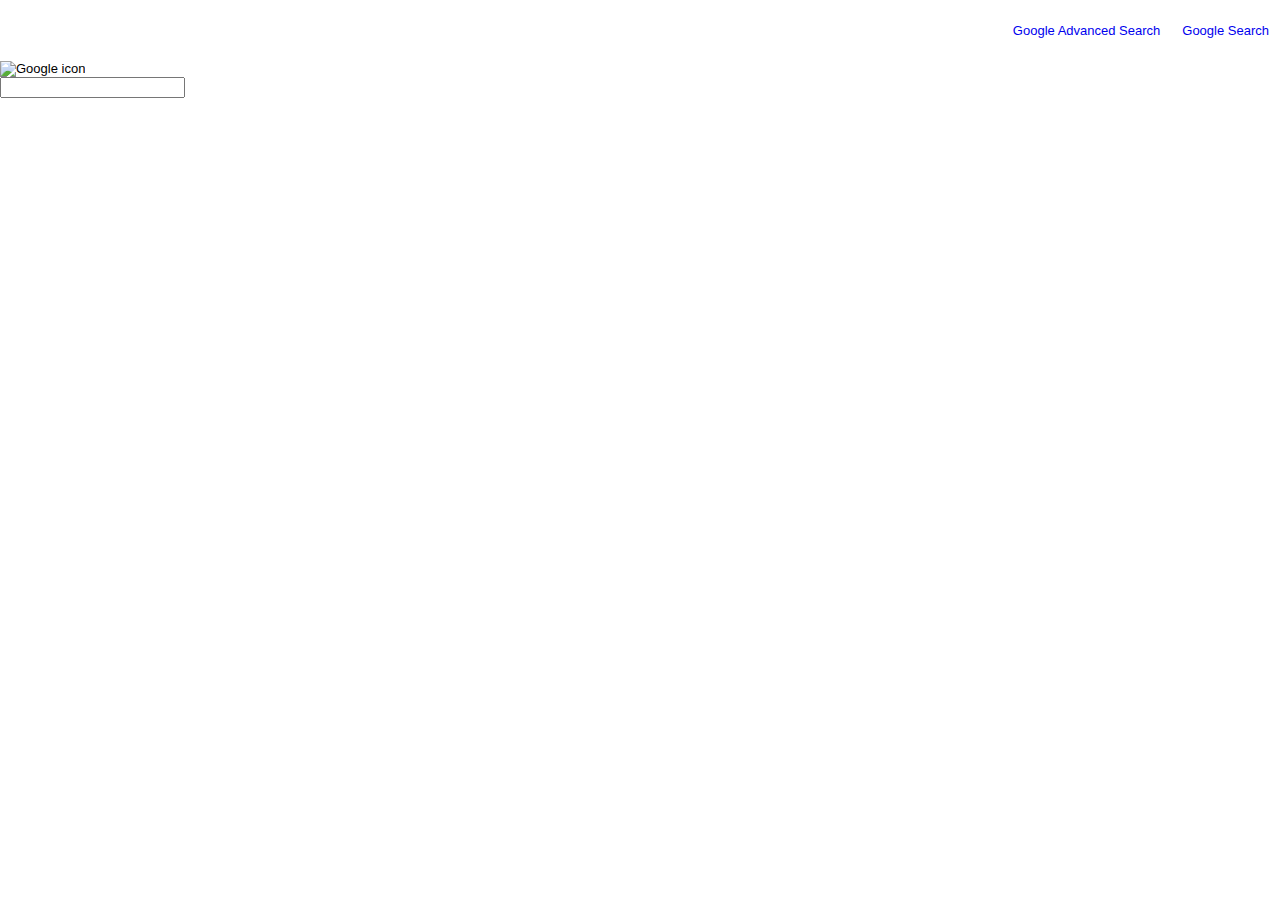
==== image_search.html @ 654b9ce1 "first local commit" ====
<!DOCTYPE html>
<html lang="en">
    <head>
        <meta charset="UTF-8">
        <meta name="viewport" content="width-device-width, initial-scale-1.0">
        <meta http-equiv="x-UA-compatible" content="ie-edge">
        <link rel="stylesheet" href="image_search.css">
        <title>Search</title>
    </head>

    <body>
        <nav>
            <ul>
                <li><a id="search-link" href="search_page.html">Google Search</a></li>
                <li><a id="advance-search-link" href="#">Google Advanced Search</a></li>
            </ul>
        </nav>
        
        <div class="img"> 
            <img src="./images/google.png" width="275px" alt="Google icon">
        </div>
    
            <form class="form" action="https://www.google.com/imghp/search">
                <input class="search-form" type="text" name="q">
                <div class="btn-bar">
                    <!-- <input class="btn" id="btn1" type="submit" value="Google Search">
                    <input class="btn" id="btn2" type="submit" value="I'm Feeling Lucky"> -->
                </div>
            </form>
    </body>
---- image_search.css ----
a, ul {
    text-decoration: none;
    list-style: none;
}


body {
    font-family: Arial, sans-serif;
    font-size: 13px;
    padding: 0px;
    margin: 0px;
}

nav ul {
    overflow: auto;
}

nav li {
    display: inline;
    float: right; 
    margin: 10px 11px;
    
}
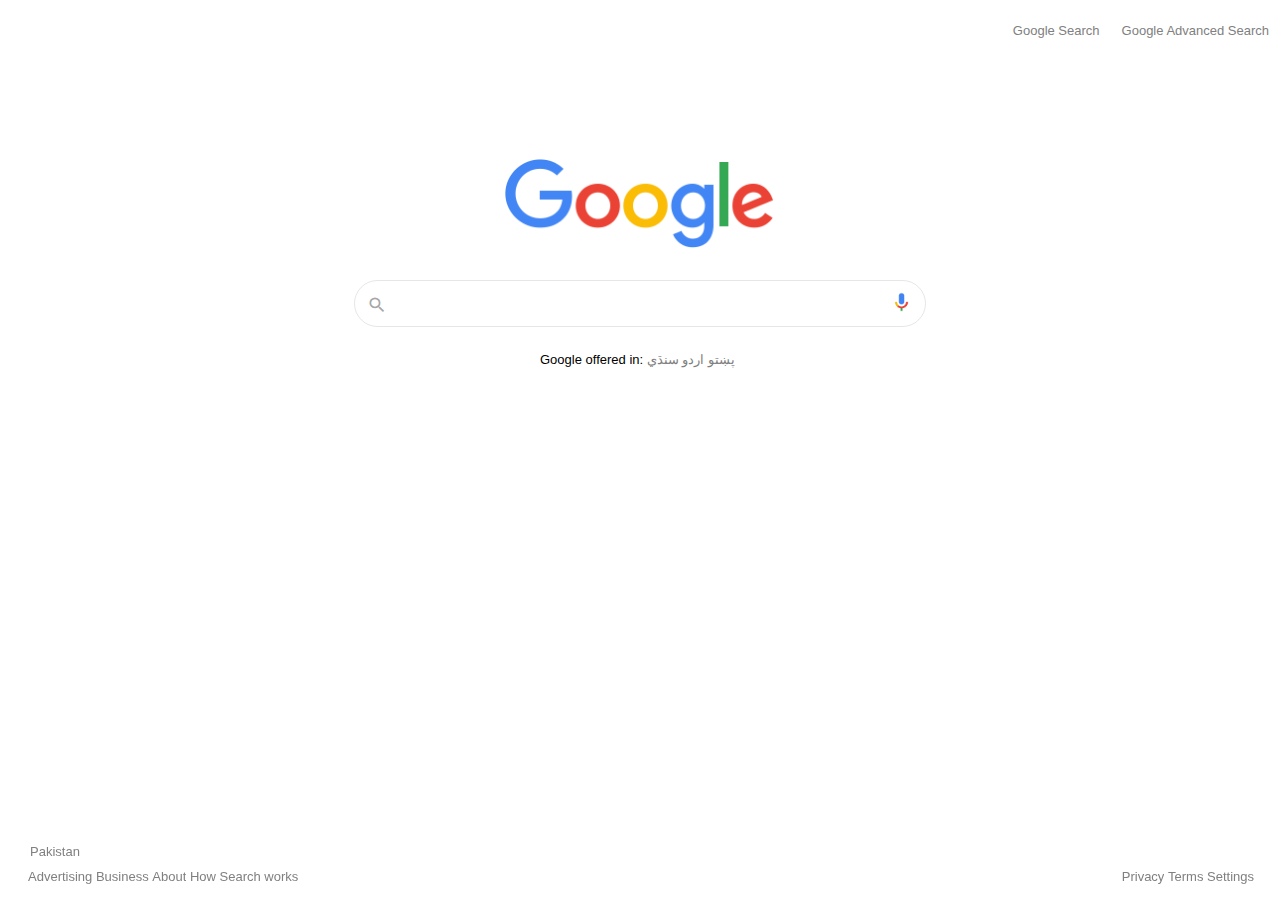
==== commit 5f0fea14: "html and css of image pages complete" ====
--- a/image_search.html
+++ b/image_search.html
@@ -1,3 +1,5 @@
+ <!-- IMAGE SEARCH PAGE CSS COMPLETE -->
+
 <!DOCTYPE html>
 <html lang="en">
     <head>
@@ -5,26 +7,57 @@
         <meta name="viewport" content="width-device-width, initial-scale-1.0">
         <meta http-equiv="x-UA-compatible" content="ie-edge">
         <link rel="stylesheet" href="image_search.css">
+        <link rel="stylesheet" href="https://fonts.googleapis.com/icon?family=Material+Icons">
         <title>Search</title>
     </head>
 
     <body>
+        
         <nav>
             <ul>
+                <li><a id="advance-search-link" href="#">Google Advanced Search</a></li>
                 <li><a id="search-link" href="search_page.html">Google Search</a></li>
-                <li><a id="advance-search-link" href="#">Google Advanced Search</a></li>
+                
             </ul>
-        </nav>
+        </nav>    
         
+
         <div class="img"> 
             <img src="./images/google.png" width="275px" alt="Google icon">
         </div>
-    
-            <form class="form" action="https://www.google.com/imghp/search">
-                <input class="search-form" type="text" name="q">
-                <div class="btn-bar">
-                    <!-- <input class="btn" id="btn1" type="submit" value="Google Search">
-                    <input class="btn" id="btn2" type="submit" value="I'm Feeling Lucky"> -->
-                </div>
-            </form>
-    </body>+
+
+        <form class="form" action="http://www.images.google.com/images">
+            <span id="search-icon" class="material-icons" >search</span>
+            <input class="search-form" type="text" name="q">
+            <a id="mic-icon" href="#"><img src="./images/mic.png" width="25px" alt="mic"></a>
+
+        </form>
+
+        <div class="lang">
+            <p >Google offered in: <a href="#"> پښتو اردو سنڌي</a></p>
+        </div>
+            
+        <footer class="footer">
+            
+            <ul class="above-footer">
+                <li><a href="#">Pakistan</a></li>
+            </ul>
+
+            <ul class="l-footer"> 
+                <li><a href="#">Advertising</a></li> 
+                <li><a href="#">Business</a></li> 
+                <li><a href="#">About</a></li> 
+                <li><a href="#">How Search works</a></li> 
+            </ul>
+
+            <ul class="r-footer"> 
+                <li><a href="#">Privacy</a></li>
+                <li><a href="#">Terms</a></li>
+                <li><a href="#">Settings</a></li>
+            </ul>
+   
+        </footer>
+  
+    </body>
+</html>--- a/image_search.css
+++ b/image_search.css
@@ -1,11 +1,14 @@
+/* IMAGE SEARCH PAGE CSS COMPLETE */
+
 a, ul {
     text-decoration: none;
     list-style: none;
+    color: rgba(128, 128, 128, 1);
 }
 
 
 body {
-    font-family: Arial, sans-serif;
+    font-family: Arial, Helvetica, sans-serif;
     font-size: 13px;
     padding: 0px;
     margin: 0px;
@@ -21,3 +24,129 @@
     margin: 10px 11px;
     
 }
+
+
+div img {
+    display: block;
+    margin: auto;
+    width: 270px;
+    margin-top: 111px;
+    margin-bottom: 30px;
+}
+
+
+form {
+
+    width: 570px;
+    height: 45px;
+    margin: auto;
+    outline: none;
+    border-radius: 30px;
+    border: 1px solid rgba(128, 128, 128, 0.2);
+    display: flex;
+    justify-content: center;
+    align-items: center;
+
+}
+
+.search-form {
+    width: 475px;
+    height: 30px;
+    outline: none;
+    border: none;
+    margin-left: 15px;
+
+}
+
+#search-icon {
+
+    font-size:20px;
+    color: rgba(128, 128, 128, 0.7);
+    margin-top: 3px;
+}
+
+#mic-icon {
+    margin-left: 8px;
+}
+
+
+
+.form:focus, .form:hover {
+    box-shadow: 1px 1px 5px grey;
+}
+
+
+
+.btn-bar {
+    width: 330px;
+    margin: auto;
+    margin-top: 35px;
+    border-radius: 30px;
+}
+
+.btn {
+    display: block;
+    width: 137px;
+    height: 37px;
+    margin-left: 10px;
+
+    background-color: #f2f2f2;
+    border: 1px solid #f2f2f2;
+    border-radius: 4px;
+    color: #5F6368;
+    font-family: arial,sans-serif;
+    font-size: 14px;
+    text-align: center;
+    cursor: pointer;
+}
+
+.btn:hover {
+    
+    border:1px solid rgba(0, 0, 0, 0.226);
+}
+
+.btn:focus {
+    outline: none;
+    border:1px solid rgba(135,206,250, .5);
+}
+
+
+p {
+    width: 200px;
+    margin: auto;
+    margin-top: 25px;
+}
+
+footer li {
+    display: inline-block;
+    overflow: auto;
+}
+
+
+.above-footer {
+    position: fixed;
+    bottom: 25px;
+    left: -10px;
+
+}
+
+
+.l-footer, .r-footer {
+
+    position: fixed;
+    bottom: 0px;
+    /* background-color: rgba(128, 128, 128, 0.2);
+    border-top:  rgba(128, 128, 128, 1); */
+  
+}
+
+.l-footer {
+    left: 0px;
+    margin-left: -12px;
+}
+
+.r-footer {
+    right: 0px;
+    margin-right: 26px;
+}
+
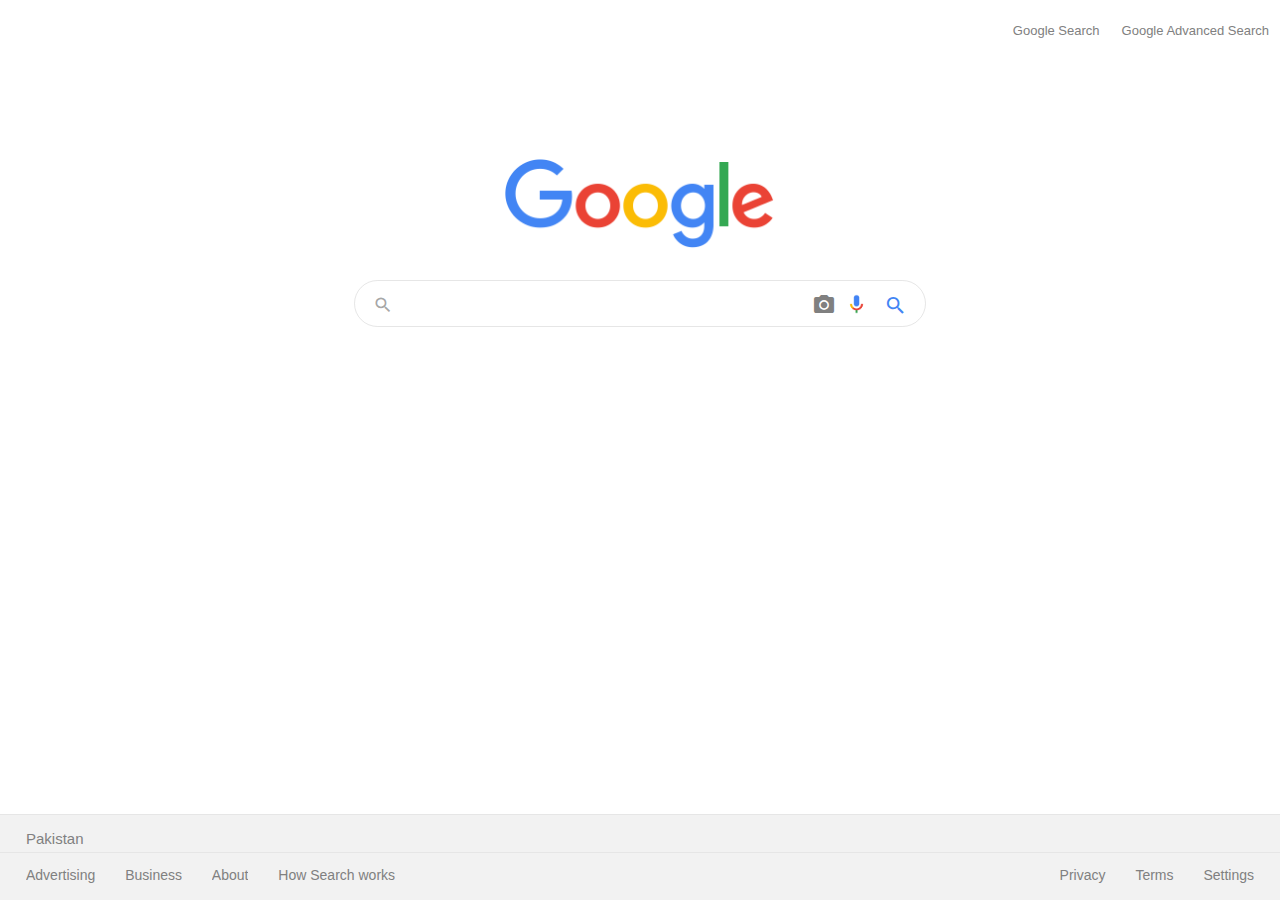
==== commit b803d15d: "Footer improved" ====
--- a/image_search.html
+++ b/image_search.html
@@ -28,15 +28,17 @@
 
 
         <form class="form" action="http://www.images.google.com/images">
-            <span id="search-icon" class="material-icons" >search</span>
+            
+            <span id="l-search-icon" class="material-icons" >search</span>
             <input class="search-form" type="text" name="q">
+            <span id="camera-icon" class="material-icons" >photo_camera</span>
             <a id="mic-icon" href="#"><img src="./images/mic.png" width="25px" alt="mic"></a>
 
+            <span id="r-search-icon" class="material-icons" >search</span>
+            
+
         </form>
-
-        <div class="lang">
-            <p >Google offered in: <a href="#"> پښتو اردو سنڌي</a></p>
-        </div>
+ 
             
         <footer class="footer">
             
@@ -44,19 +46,21 @@
                 <li><a href="#">Pakistan</a></li>
             </ul>
 
-            <ul class="l-footer"> 
-                <li><a href="#">Advertising</a></li> 
-                <li><a href="#">Business</a></li> 
-                <li><a href="#">About</a></li> 
-                <li><a href="#">How Search works</a></li> 
-            </ul>
-
-            <ul class="r-footer"> 
-                <li><a href="#">Privacy</a></li>
-                <li><a href="#">Terms</a></li>
-                <li><a href="#">Settings</a></li>
-            </ul>
-   
+            <div class="bottom-footer">
+                <ul class="l-footer"> 
+                    <li><a href="#">Advertising</a></li> 
+                    <li><a href="#">Business</a></li> 
+                    <li><a href="#">About</a></li> 
+                    <li><a href="#">How Search works</a></li> 
+                </ul>
+    
+                <ul class="r-footer"> 
+                    <li><a href="#">Privacy</a></li>
+                    <li><a href="#">Terms</a></li>
+                    <li><a href="#">Settings</a></li>
+                </ul>
+            </div>
+            
         </footer>
   
     </body>
--- a/image_search.css
+++ b/image_search.css
@@ -50,25 +50,40 @@
 }
 
 .search-form {
-    width: 475px;
+    width: 385px;
     height: 30px;
     outline: none;
     border: none;
     margin-left: 15px;
 
 }
-
-#search-icon {
+#l-search-icon, #camera-icon, #mic-icon, #r-search-icon {
+    margin-top: 3px;
+    margin-left: 15px;
+}
+#l-search-icon {
 
     font-size:20px;
     color: rgba(128, 128, 128, 0.7);
-    margin-top: 3px;
+    margin-left: 0px;
+   
 }
 
+#camera-icon {
+    font-size:24px;
+    color: rgba(128, 128, 128, 1);
+    
+}
 #mic-icon {
     margin-left: 8px;
 }
 
+#r-search-icon {
+
+    font-size:23px;
+    color: #4285f4;
+    
+}
 
 
 .form:focus, .form:hover {
@@ -120,33 +135,58 @@
 footer li {
     display: inline-block;
     overflow: auto;
+    margin-left: 26px;
+   
 }
 
 
 .above-footer {
-    position: fixed;
-    bottom: 25px;
-    left: -10px;
+    margin-left: -40px;
+    margin-bottom: 5px;
+    font-size: 15px;
+    
 
 }
 
 
 .l-footer, .r-footer {
 
-    position: fixed;
-    bottom: 0px;
-    /* background-color: rgba(128, 128, 128, 0.2);
-    border-top:  rgba(128, 128, 128, 1); */
+    /* position: fixed;
+    bottom: -7px; */
+    font-size: 14px;
+    
   
 }
 
 .l-footer {
-    left: 0px;
-    margin-left: -12px;
+    /* left: 0px; */
+    margin-left: -40px;
 }
 
 .r-footer {
-    right: 0px;
+    
     margin-right: 26px;
+   
 }
 
+footer {
+    position: absolute;
+    bottom: 0px;
+    background-color: #f2f2f2;
+    border-top: 1px solid rgba(128, 128, 128, 0.1);
+    width: 100%;
+}
+
+.bottom-footer {
+
+
+    display: flex;
+    align-items: flex-end;
+    justify-content: space-between;
+    width: 100%;
+    border-top: 1px solid rgba(128, 128, 128, 0.1);
+    margin-top: -3px;
+
+}
+
+
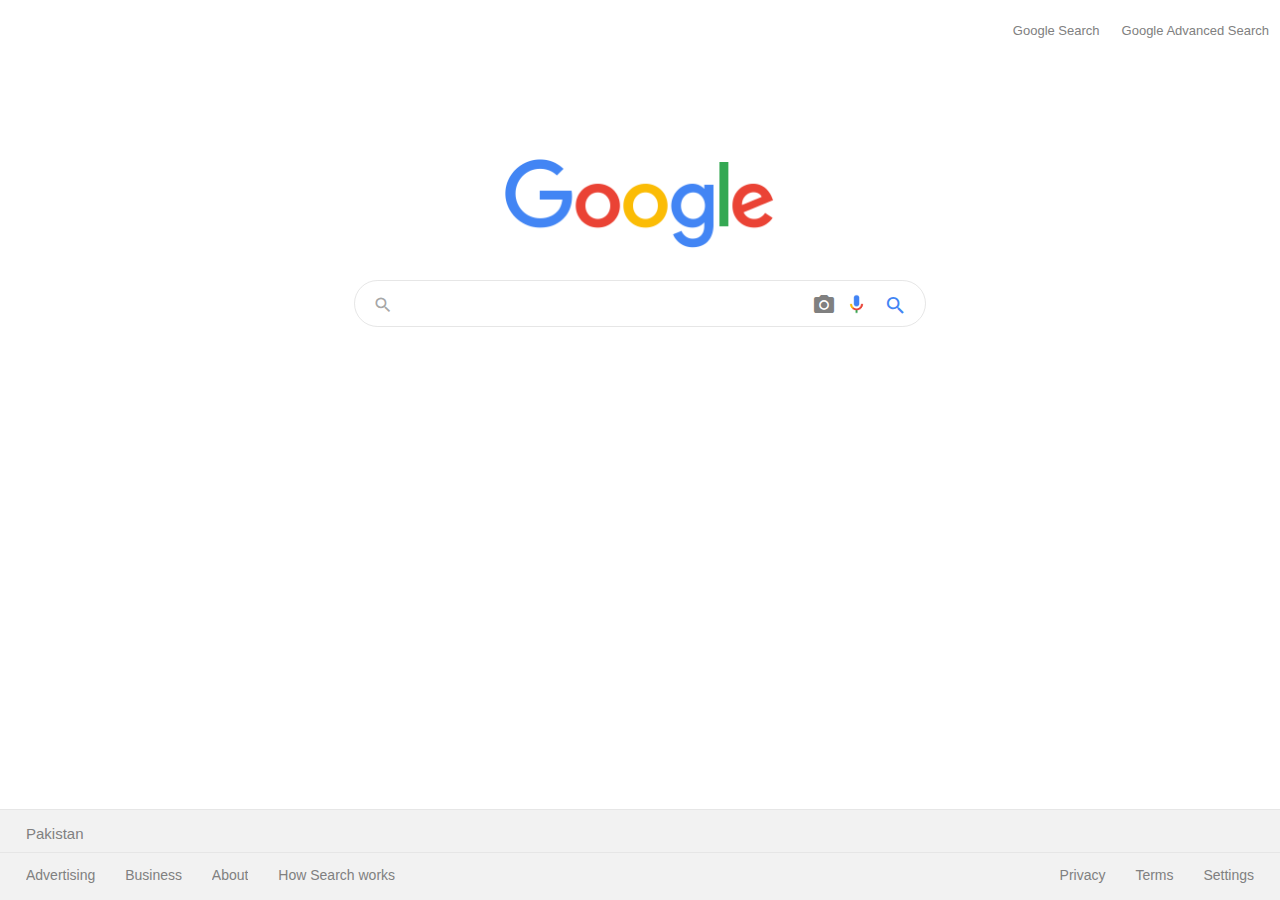
==== commit c17ad608: "Project complete" ====
--- a/image_search.html
+++ b/image_search.html
@@ -8,14 +8,14 @@
         <meta http-equiv="x-UA-compatible" content="ie-edge">
         <link rel="stylesheet" href="image_search.css">
         <link rel="stylesheet" href="https://fonts.googleapis.com/icon?family=Material+Icons">
-        <title>Search</title>
+        <title>Google Image Search</title>
     </head>
 
     <body>
         
         <nav>
             <ul>
-                <li><a id="advance-search-link" href="#">Google Advanced Search</a></li>
+                <li><a id="advance-search-link" href="advance_search.html">Google Advanced Search</a></li>
                 <li><a id="search-link" href="search_page.html">Google Search</a></li>
                 
             </ul>
@@ -33,10 +33,8 @@
             <input class="search-form" type="text" name="q">
             <span id="camera-icon" class="material-icons" >photo_camera</span>
             <a id="mic-icon" href="#"><img src="./images/mic.png" width="25px" alt="mic"></a>
-
             <span id="r-search-icon" class="material-icons" >search</span>
             
-
         </form>
  
             
--- a/image_search.css
+++ b/image_search.css
@@ -22,7 +22,6 @@
     display: inline;
     float: right; 
     margin: 10px 11px;
-    
 }
 
 
@@ -46,7 +45,6 @@
     display: flex;
     justify-content: center;
     align-items: center;
-
 }
 
 .search-form {
@@ -66,7 +64,6 @@
     font-size:20px;
     color: rgba(128, 128, 128, 0.7);
     margin-left: 0px;
-   
 }
 
 #camera-icon {
@@ -82,8 +79,11 @@
 
     font-size:23px;
     color: #4285f4;
-    
 }
+
+#camera-icon:hover, #mic-icon:hover, #r-search-icon:hover {
+    cursor: pointer;
+} 
 
 
 .form:focus, .form:hover {
@@ -136,7 +136,6 @@
     display: inline-block;
     overflow: auto;
     margin-left: 26px;
-   
 }
 
 
@@ -144,18 +143,12 @@
     margin-left: -40px;
     margin-bottom: 5px;
     font-size: 15px;
-    
-
+    padding-bottom: 5px;
 }
 
 
 .l-footer, .r-footer {
-
-    /* position: fixed;
-    bottom: -7px; */
     font-size: 14px;
-    
-  
 }
 
 .l-footer {
@@ -164,10 +157,9 @@
 }
 
 .r-footer {
-    
     margin-right: 26px;
-   
 }
+
 
 footer {
     position: absolute;
@@ -177,9 +169,8 @@
     width: 100%;
 }
 
+
 .bottom-footer {
-
-
     display: flex;
     align-items: flex-end;
     justify-content: space-between;
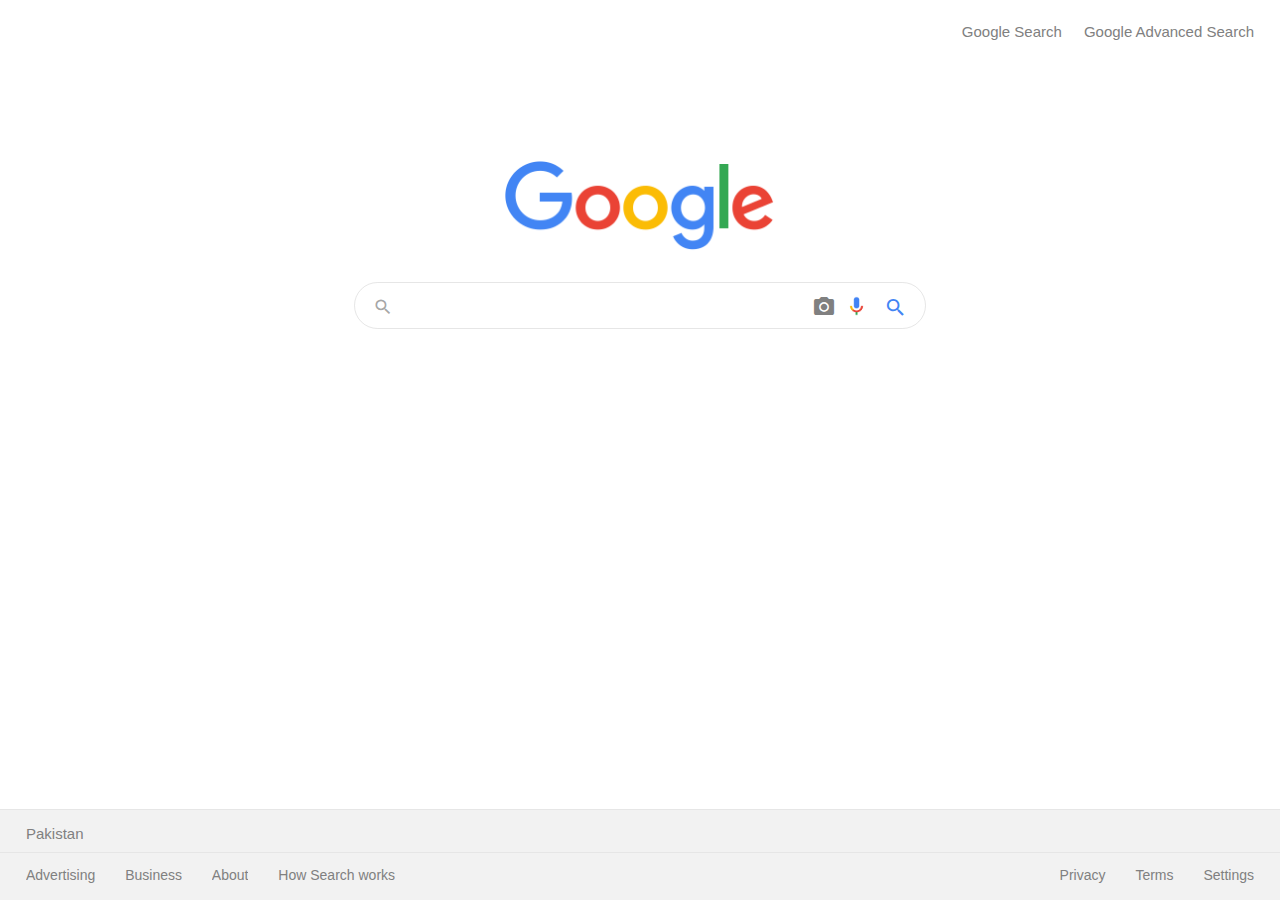
==== commit 952687d2: "Final retoucing complete" ====
--- a/image_search.html
+++ b/image_search.html
@@ -16,7 +16,7 @@
         <nav>
             <ul>
                 <li><a id="advance-search-link" href="advance_search.html">Google Advanced Search</a></li>
-                <li><a id="search-link" href="search_page.html">Google Search</a></li>
+                <li><a id="search-link" href="index.html">Google Search</a></li>
                 
             </ul>
         </nav>    
--- a/image_search.css
+++ b/image_search.css
@@ -22,6 +22,12 @@
     display: inline;
     float: right; 
     margin: 10px 11px;
+    font-size: 15px;
+
+}
+
+#advance-search-link {
+    margin-right: 15px;
 }
 
 
